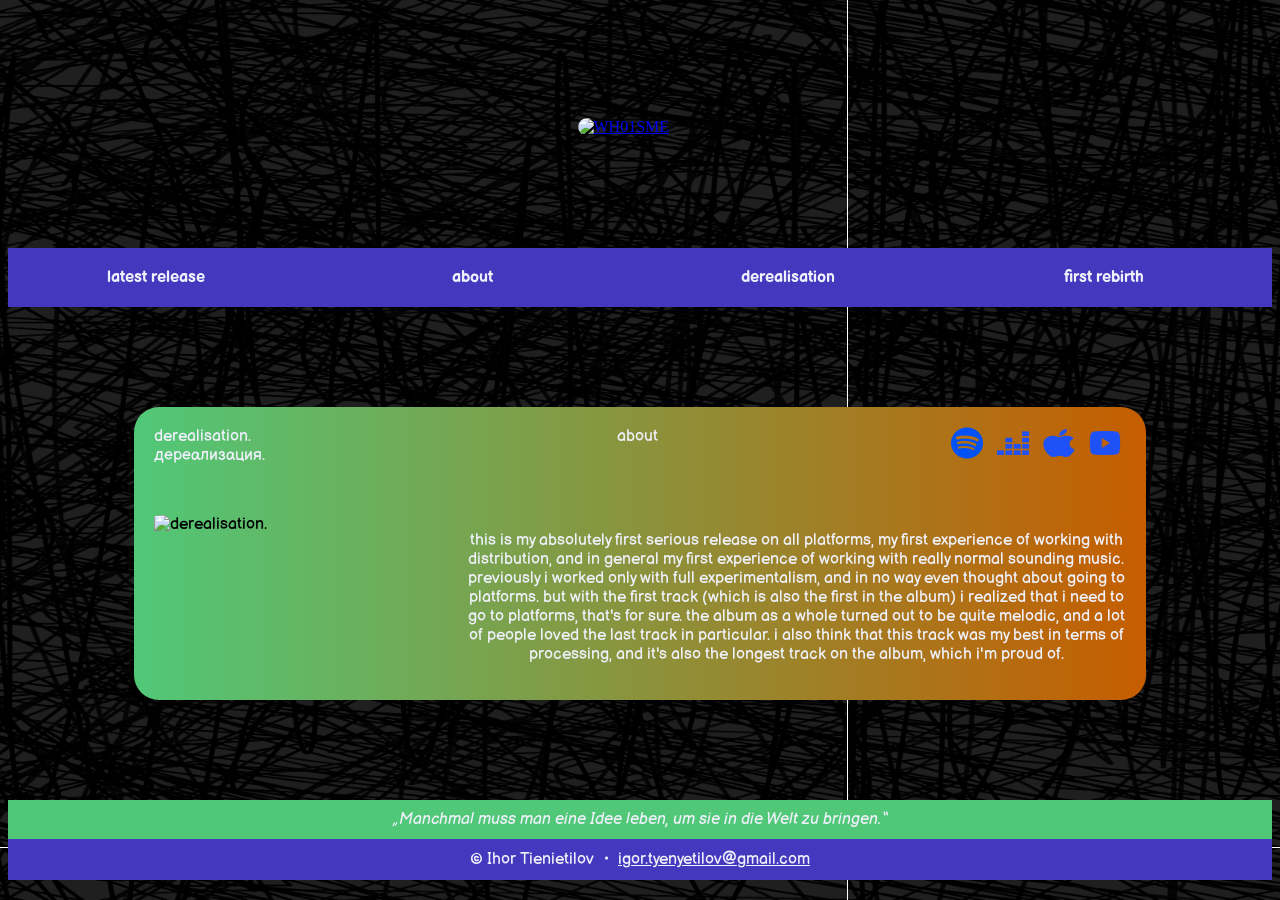
==== 3_derealisation.html @ 91d167fd "Add files via upload" ====
<!DOCTYPE html>
<html lang="en">

<head>
	<meta charset="UTF-8">
	<meta name="viewport" content="width=device-width, initial-scale=1.0">
	<link rel="preconnect" href="https://fonts.googleapis.com">
	<link rel="preconnect" href="https://fonts.gstatic.com" crossorigin>
	<link href="https://fonts.googleapis.com/css2?family=Balsamiq+Sans:ital,wght@0,400;0,700;1,400;1,700&display=swap" rel="stylesheet">
	<link rel="apple-touch-icon" sizes="180x180" href="!ico/3apple-touch-icon.png">
	<link rel="icon" type="image/png" sizes="32x32" href="!ico/3favicon-32x32.png">
	<link rel="icon" type="image/png" sizes="16x16" href="!ico/3favicon-16x16.png">
	<title>・derealisation</title>
	<link rel="stylesheet" href="3_derealisation.css">
</head>
<header>
	<a href="index.html"><img src="!media/logo1.png" alt="WH01SME" class="logo1"></a>
</header>
<nav class="navigation">
	<ul class="nav-ul">
		<li class="nav-li"><a href="1_latest_release.html">latest release</a></li>
		<li class="nav-li"><a href="2_about.html">about</a></li>
		<li class="nav-li"><a href="3_derealisation.html">derealisation</a></li>
		<li class="nav-li"><a href="4_first_rebirth.html">first rebirth</a></li>
	</ul>
</nav>
<main>
	<div class="background-image"></div>

	<!--derealisation-->
	<div class="dereal-info" id="derealisation">
		<div class="dereal-info-header">
			<div class="dereal-name">
				<div class="dereal-text">derealisation.</div>
				<div class="dereal-text">дереализация.</div>
				<img src="!media/logo1.png" alt="derealisation" class="smallphoto">
			</div>
			<div class="about">
				about
				<p>derealisation.</p>
				<p>дереализация.</p>
			</div>
			<div class="links">
				<a href="https://open.spotify.com/album/17Trfn3ReyXMn3q26MBh5S?si=ACZU8H2VRnqr8yraRBzcaA">
					<img src="!media/spotify.png" alt="spotify" class="ico">
				</a>
				<a href="https://www.deezer.com/en/album/533696412">
					<img src="!media/deezer.png" alt="deezer" class="ico">
				</a>
				<a href="https://music.apple.com/us/album/derealisation-instrumental-versions-ep/1725269868">
					<img src="!media/apple.png" alt="apple" class="ico">
				</a>
				<a href="https://music.youtube.com/playlist?list=OLAK5uy_niGQKPUjQqOCNHGP9eSgTdyr9c9EIT0FI">
					<img src="!media/youtube.png" alt="youtube" class="ico">
				</a>
			</div>
		</div>
		<div class="dereal-body">
			<div class="dereal-photo">
				<img src="!media/logo1.png" alt="derealisation.">
			</div>
			<div class="dereal-about-text">
				<p>
					this is my absolutely first serious release on all platforms, my first experience of working with
					distribution,
					and in general my first experience of working with really normal sounding music.
					previously i worked only with full experimentalism, and in no way even thought about going to
					platforms.
					but with the first track (which is also the first in the album) i realized that i need to go to
					platforms,
					that's for sure. the album as a whole turned out to be quite melodic, and a lot of people loved the
					last track in particular.
					i also think that this track was my best in terms of processing, and it's also the longest track on
					the album, which i'm proud of.
				</p>
			</div>
		</div>
	</div>

	<div class="infos"><i>„Manchmal muss man eine Idee leben, um sie in die Welt zu bringen.“</i></div>
	<footer>
		<div class="footer-text">&copy; Ihor Tienietilov <strong>・</strong> <a href="mailto:igor.tyenyetilov@gmail.com">igor.tyenyetilov@gmail.com</a></div>
	</footer>
</main>
<script class="script">
	document.addEventListener('DOMContentLoaded', function ()
	{
		const header = document.getElementById('header');
		const nav = document.getElementById('nav');
		const headerBottom = header.offsetTop + header.offsetHeight;

		function onScroll() {
			if (window.pageYOffset >= headerBottom) {
				nav.classList.add('fixed-nav');
			} else {
				nav.classList.remove('fixed-nav');
			}
		}

		window.addEventListener('scroll', onScroll);
	});
</script>
</body>
</html>
---- 3_derealisation.css ----
/* VARS */
* {
	--my-lightwhite: #EEF0FA;
	--my-lightgray: #242424;
	--emerald: #50C878;
	--my-yellow: #C65D00;
	--my-blue: #000080;
	--my-lightblue: #4338BE;
}

@media (max-width: 738px){
	.dereal-info {	
		flex-direction: row-reverse;
	  }

	.dereal-photo {
		display: none;
	}
	
	.dereal-text {
		display: none;
	}
	
	.smallphoto {
		display: block !important;
	}
	
	.dereal-about-text {
		width: 100%;
	}

	.about p {
		display: block !important;
	}
}
/* HEADER */
header {
	top: 0;
	left: 0;
	background-image: url('!media/bg_header.png');
	background-size: cover;
	background-position: center;
	height: 200px;
	padding: 20px;
}

.logo1 {
	display: block;
	margin: 0 auto;
	width: 125px;
	height: auto;
	margin-top: 90px;
	border-radius: 45px;
}

/* NAVIGATION */
.navigation {
	position: sticky;
	top: 0;
	z-index: 1000;
	width: 100%;
	background-color: var(--my-lightblue);
	padding: 10px 0;
}

/* RESPONSIVE NAVIGATION: MOBILE */
@media (max-width: 738px){
	.navigation{
		display: flex;
		justify-content: space-between;
		align-items: center;
	}
}

/* RESPONSIVE NAVIGATION: DESKTOP */
@media (min-width: 739px){
	.navigation{
		display: flex;
		justify-content: start;
	}
	.nav-ul{
		display: flex;
		justify-content: start;
	}
	.nav-li{
		display: flex;
		justify-content: start;
		display: inline-block;
	}
}

/* NAVIGATION: OTHER */
.nav-ul{
	list-style: none;
	width: 100%;
	margin: 0;
	padding: 0;
}

.nav-li{
	margin-right: 20px;
	flex: 1;
	text-align: center;
}

nav a {
	display: block;
	padding: 10px 15px;
	font-family: "Balsamiq Sans", sans-serif;
	text-decoration: none;
	color: var(--my-lightwhite);
	font-weight: bold;
}

nav a:hover {
	background-color: #005EFC;
	border-radius: 30px;
}

/* BODY BACKGROUND */
.background-image {
	background-image: url('!media/background.png');
	background-size: cover; 
	background-position: center; 
	height: 100%; 
	width: 100%; 
	top: 0; 
	left: 0;
	position: fixed; 
	z-index: -1;
}

/* BLOCK #3: DEREALISATION */
.dereal-info {
    display: flex;
    flex-direction: column;
    font-family: "Balsamiq Sans", sans-serif;
    width: 80%;
    margin: 0 auto;
	background: linear-gradient(to right, var(--emerald), var(--my-yellow));
	border-radius: 25px;
	margin-bottom: 100px;
	margin-top: 100px;
}

.dereal-info-header {
    display: flex;
    justify-content: space-between;
    width: 100%;
    padding: 10px;
	color: var(--my-lightwhite);
}

.dereal-name, .about, .links {
    flex: 1;
    text-align: center;
    padding: 10px;
	color: var(--my-lightwhite);
}

.about p {
	display: none;
}

.dereal-name {
    text-align: left;
}

.smallphoto {
	display: none;
	width: 75px;
	height: 75px;
	padding: 5px;
	border-radius: 20%;
}

.links {
    text-align: right;
	margin-right: 25px;
}

.links a {
    display: inline-block;
    margin-left: 10px;
	color: var(--my-lightwhite);
}

.ico {
	width: 32px;
	height: 32px;
}

/* PHOTO AND ABOUT TEXT SECTION */
.dereal-body {
    display: flex;
    width: 100%;
    margin-top: 10px;
}

.dereal-photo {
    width: 25%;
	height: 25%;
    padding: 20px;
	margin-bottom: 20px;
}

.dereal-photo img {
    width: 100%;
    height: 100%;
    border-radius: 10%;
	max-width: 100%;
}

.dereal-about-text {
    flex: 1;
    text-align: center;
    padding: 20px;
    margin-left: 20px;
	color: var(--my-lightwhite);
}

/* FOOTER */
footer {
	bottom: 0;
	width: 100%;
}

.footer-text {
	text-align: center;
	background-color: var(--my-lightblue);
	padding: 10px 0;
	display: block;
	font-family: "Balsamiq Sans", sans-serif;
	text-decoration: none;
	color: var(--my-lightwhite);
}

.footer-text a {
	color: var(--my-lightwhite);
}

/* INFO */
.infos {
	bottom: 0;
	width: 100%;
	text-align: center;
	background-color: var(--emerald);
	padding: 10px 0;
	display: block;
	font-family: "Balsamiq Sans", sans-serif;
	text-decoration: none;
	color: var(--my-lightwhite);
}
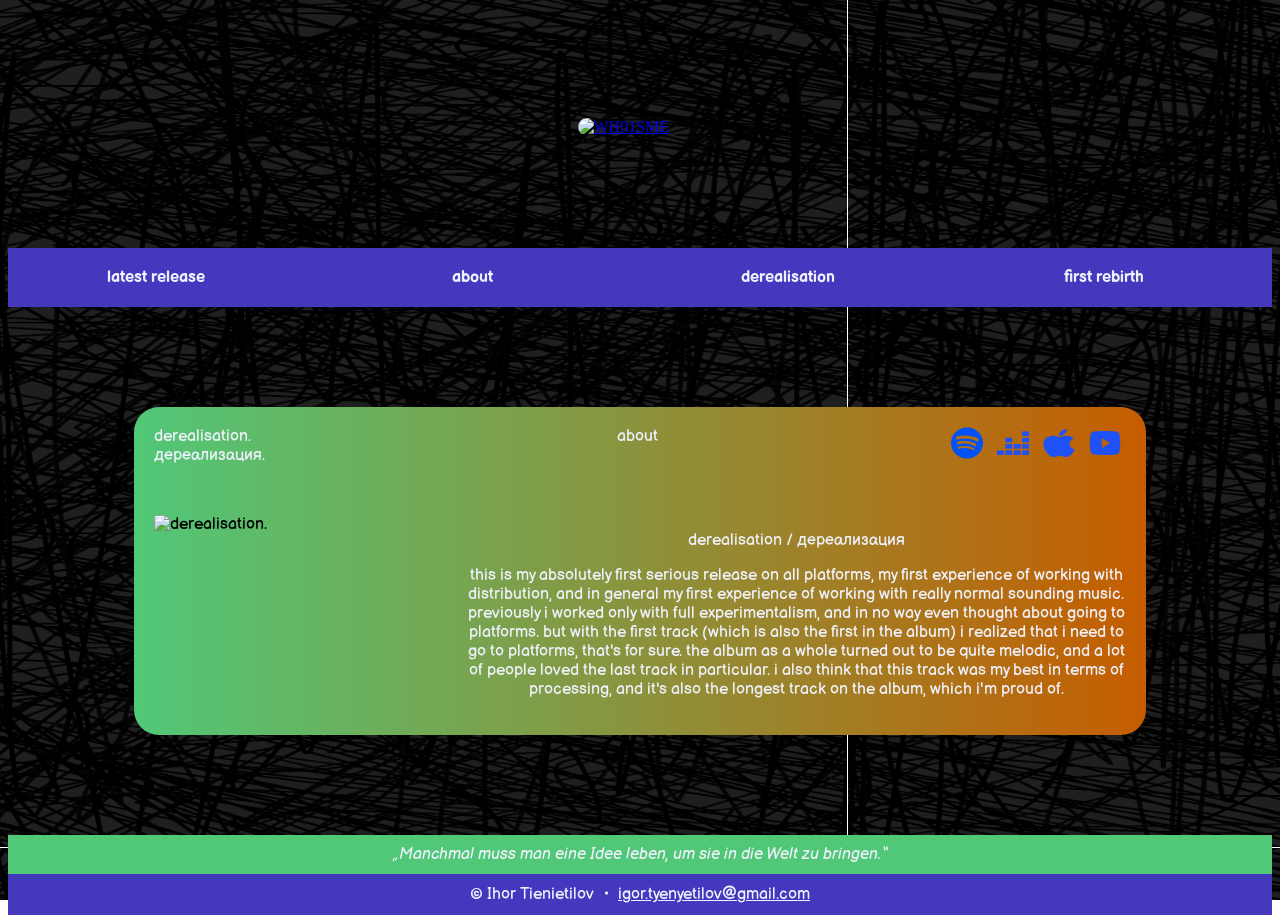
==== commit 13276051: "bugfix" ====
--- a/3_derealisation.html
+++ b/3_derealisation.html
@@ -35,11 +35,7 @@
 				<div class="dereal-text">дереализация.</div>
 				<img src="!media/logo1.png" alt="derealisation" class="smallphoto">
 			</div>
-			<div class="about">
-				about
-				<p>derealisation.</p>
-				<p>дереализация.</p>
-			</div>
+			<div class="about">about</div>
 			<div class="links">
 				<a href="https://open.spotify.com/album/17Trfn3ReyXMn3q26MBh5S?si=ACZU8H2VRnqr8yraRBzcaA">
 					<img src="!media/spotify.png" alt="spotify" class="ico">
@@ -60,6 +56,7 @@
 				<img src="!media/logo1.png" alt="derealisation.">
 			</div>
 			<div class="dereal-about-text">
+				<p>derealisation / дереализация</p>
 				<p>
 					this is my absolutely first serious release on all platforms, my first experience of working with
 					distribution,
--- a/3_derealisation.css
+++ b/3_derealisation.css
@@ -27,10 +27,6 @@
 	
 	.dereal-about-text {
 		width: 100%;
-	}
-
-	.about p {
-		display: block !important;
 	}
 }
 /* HEADER */
@@ -158,10 +154,6 @@
 	color: var(--my-lightwhite);
 }
 
-.about p {
-	display: none;
-}
-
 .dereal-name {
     text-align: left;
 }
